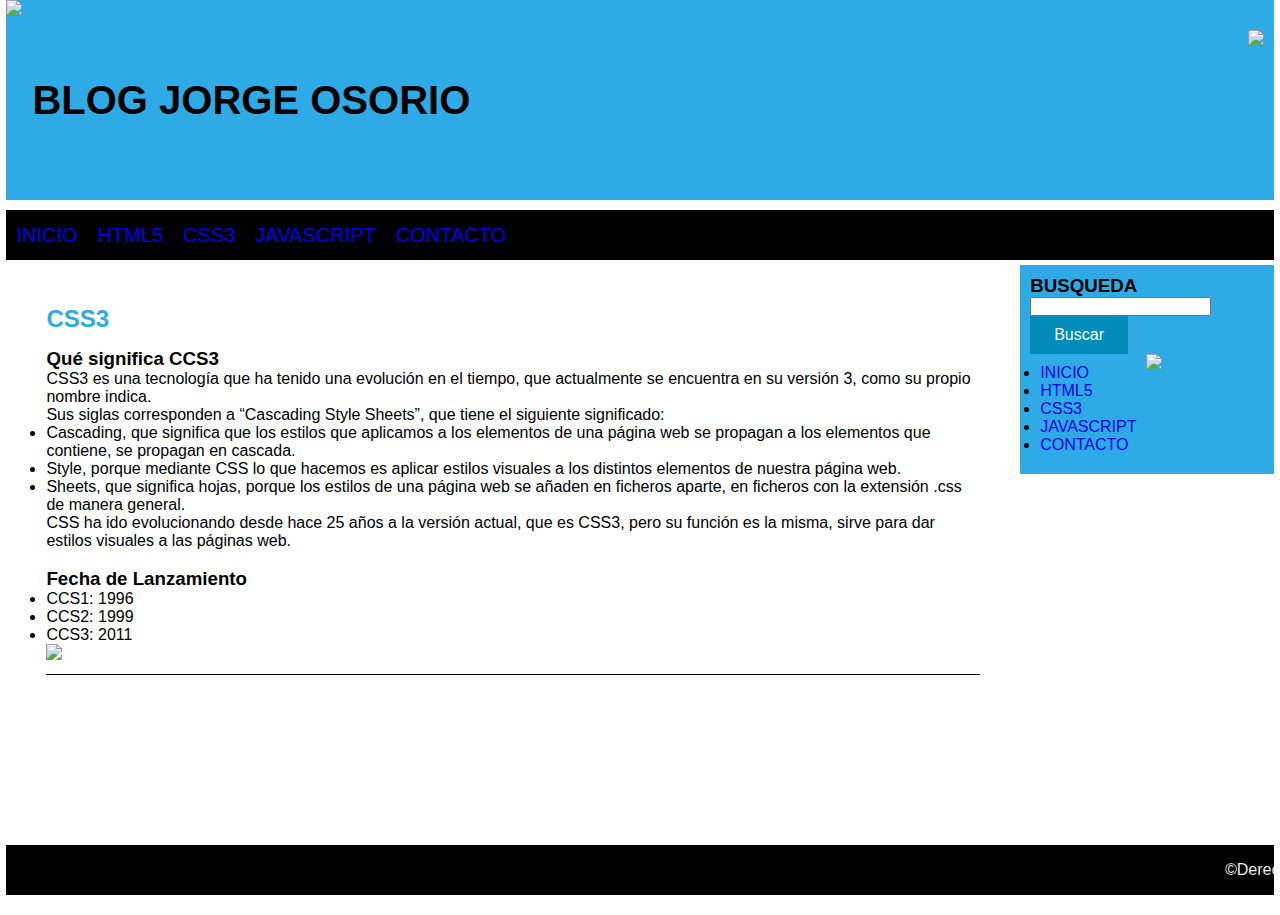
==== css.html @ f966f5b9 "initial commit" ====
<!DOCTYPE html>
<html lang="en">
<head>
    <meta charset="UTF-8">
    <meta http-equiv="X-UA-Compatible" content="IE=edge">
    <meta name="viewport" content="width=device-width, initial-scale=1.0">
    <link rel="stylesheet" href="estilo.css"/>
    <title>CSS3</title>
</head>
<body>
    <main>
        <header>
            <img class="logo" src="img/logo.png">
            <img class="code" src="img/simbolo.png">
           <h1>BLOG JORGE OSORIO</h1>
        </header>
        <nav>
            <ul>
                <li>
                    <a href="index.html">INICIO</a>
                </li>
                <li>
                    <a href="html.html">HTML5</a>
                </li>
                <li>
                    <a href="css.html">CSS3</a>
                </li>
                <li>
                    <a href="javascript.html">JAVASCRIPT</a>
                </li>
                <li>
                    <a href="formulario.html">CONTACTO</a>
                </li>
            </ul>
        </nav>
        <div class="clear"></div>
        <section id="contenido">
            
                <h2>CSS3</h2> 
            <article class="article">
                <p>
                    <h3>Qué significa CCS3</h3>
                        CSS3 es una tecnología que ha tenido una evolución en el tiempo, que actualmente se encuentra en su versión 3, como su propio nombre indica.
                        <br>
                        Sus siglas corresponden a “Cascading Style Sheets”, que tiene el siguiente significado:
                    <br>
                   <li> Cascading, que significa que los estilos que aplicamos a los elementos de una página web se propagan a los elementos que contiene, se propagan en cascada.</li>
                    <li>Style, porque mediante CSS lo que hacemos es aplicar estilos visuales a los distintos elementos de nuestra página web.</li>
                   <li>Sheets, que significa hojas, porque los estilos de una página web se añaden en ficheros aparte, en ficheros con la extensión .css de manera general.</li>
                   <p>CSS ha ido evolucionando desde hace 25 años a la versión actual, que es CSS3, pero su función es la misma, sirve para dar estilos visuales a las páginas web.</p>
                </p><br>
                <h3>Fecha de Lanzamiento</h3>
                <li>CCS1: 1996 </li>
                <li>CCS2: 1999 </li>  
                <li>CCS3: 2011 </li>
                     
                     <img src="img/css3.png" height="300px">
                
            </article>  
             
         </section>
        
         <aside>
            <h3>BUSQUEDA</h3>
            <form>
                <input type="text"/>
                <input class="button" type="submit" value="Buscar">
            </form>
            <lateral id="lateral">
                <ul>
                    <li>
                        <a href="index.html">INICIO</a>
                    </li>
                    <li>
                        <a href="html.html">HTML5</a>
                    </li>
                    <li>
                        <a href="css.html">CSS3</a>
                    </li>
                    <li>
                        <a href="javascript.html">JAVASCRIPT</a>
                    </li>
                    <li>
                        <a href="formulario.html">CONTACTO</a>
                    </li>
                </ul>
            </lateral>
            <img src="img/codificador.png" height="300px">
         </aside>

         <div class="clear"></div>

        <footer>
           <marquee>©Derechos Reservados Jorge Osorio</marquee> 
        </footer>
    </main>
 
</body>
</html>
---- estilo.css ----
*{
    margin:0px;
    padding:0px;
}

body{
    background: white;
    font-family: Arial, Helvetica, sans-serif;
}

main{
    width: 99%;
    margin: 0px auto;
}

header h1{
    background: #2eabe6;
    height: 200px;
    width: 100%;
    text-align: left;
    line-height: 200px;
    color: black;
    border-bottom: 10px solid white;
    font-size: 40px;
}

.logo{
    float: left;
    height: 200px;
    margin-right: 10px;


}

.code{
    padding-top: 30px;
    float: right;
    height: 100px;
    margin-right: 10px;
    


}

nav{
    background: black;
    height: 50px;
    border-bottom: 5px solid white;
    
    
}

nav ul li{
    float: left;
    list-style: none;
    margin: 10px;
    color: white;
    font-size: 20px;
    line-height: 30px;
}

a{
text-decoration: none;
}

.clear{
    clear: both;
}

#contenido{
    float: left;
    width:calc(80% - 80px);
    min-height: 500px;
    background: white;
    padding: 40px;
}

.article{
    color: black;
    margin-top: 15px;
    margin-bottom: 15px;
    padding-bottom: 10px;
    border-bottom: 1px solid black;
}
aside{
    float: left;
    width: calc(20% - 20px);
    min-height: 50px;
    background: #2eabe6;
    padding: 10px ;
    height: 90%;
    
    
}

#lateral{
    float: left;
    padding: 10px ;
    height: 90%;
    
}

footer{
    background: black;
    color: white;
    text-align: center;
    height: 50px;
    line-height: 50px;
    
}

h2{
    color:  #2eabe6;
}

.button {
  background-color: #008CBA;
  border: none;
  color: white;
  padding: 10px 24px;;
  text-align: center;
  text-decoration: none;
  display: inline-block;
  font-size: 16px;
}
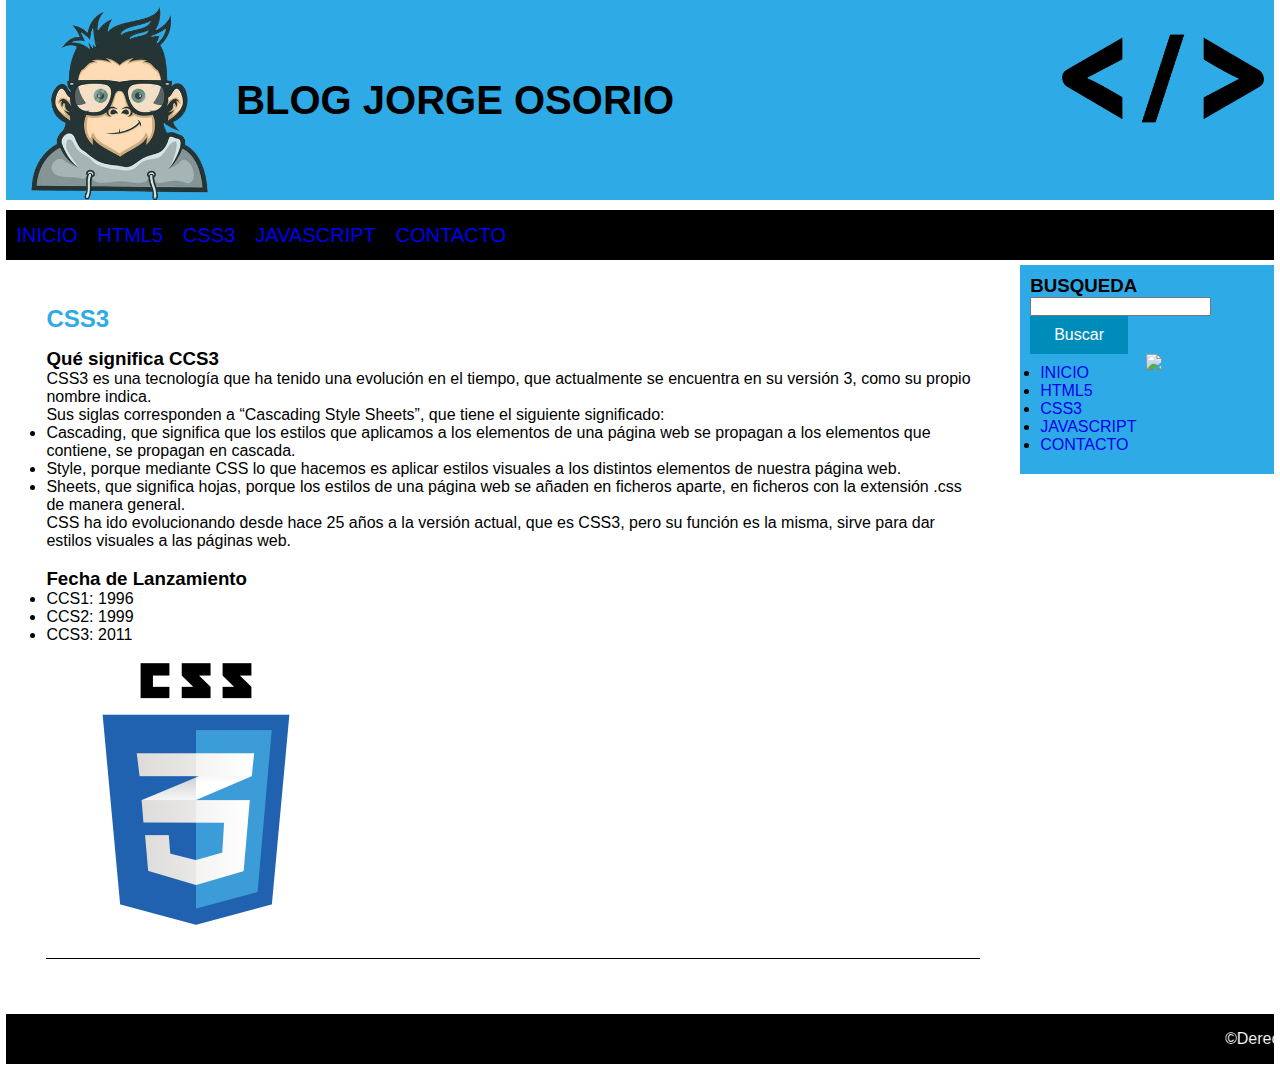
==== commit cc4ca7ae: "Update css.html" ====
--- a/css.html
+++ b/css.html
@@ -10,8 +10,8 @@
 <body>
     <main>
         <header>
-            <img class="logo" src="img/logo.png">
-            <img class="code" src="img/simbolo.png">
+            <img class="logo" src="logo.png">
+            <img class="code" src="simbolo.png">
            <h1>BLOG JORGE OSORIO</h1>
         </header>
         <nav>
@@ -54,7 +54,7 @@
                 <li>CCS2: 1999 </li>  
                 <li>CCS3: 2011 </li>
                      
-                     <img src="img/css3.png" height="300px">
+                     <img src="css3.png" height="300px">
                 
             </article>  
              
@@ -96,4 +96,4 @@
     </main>
  
 </body>
-</html>+</html>
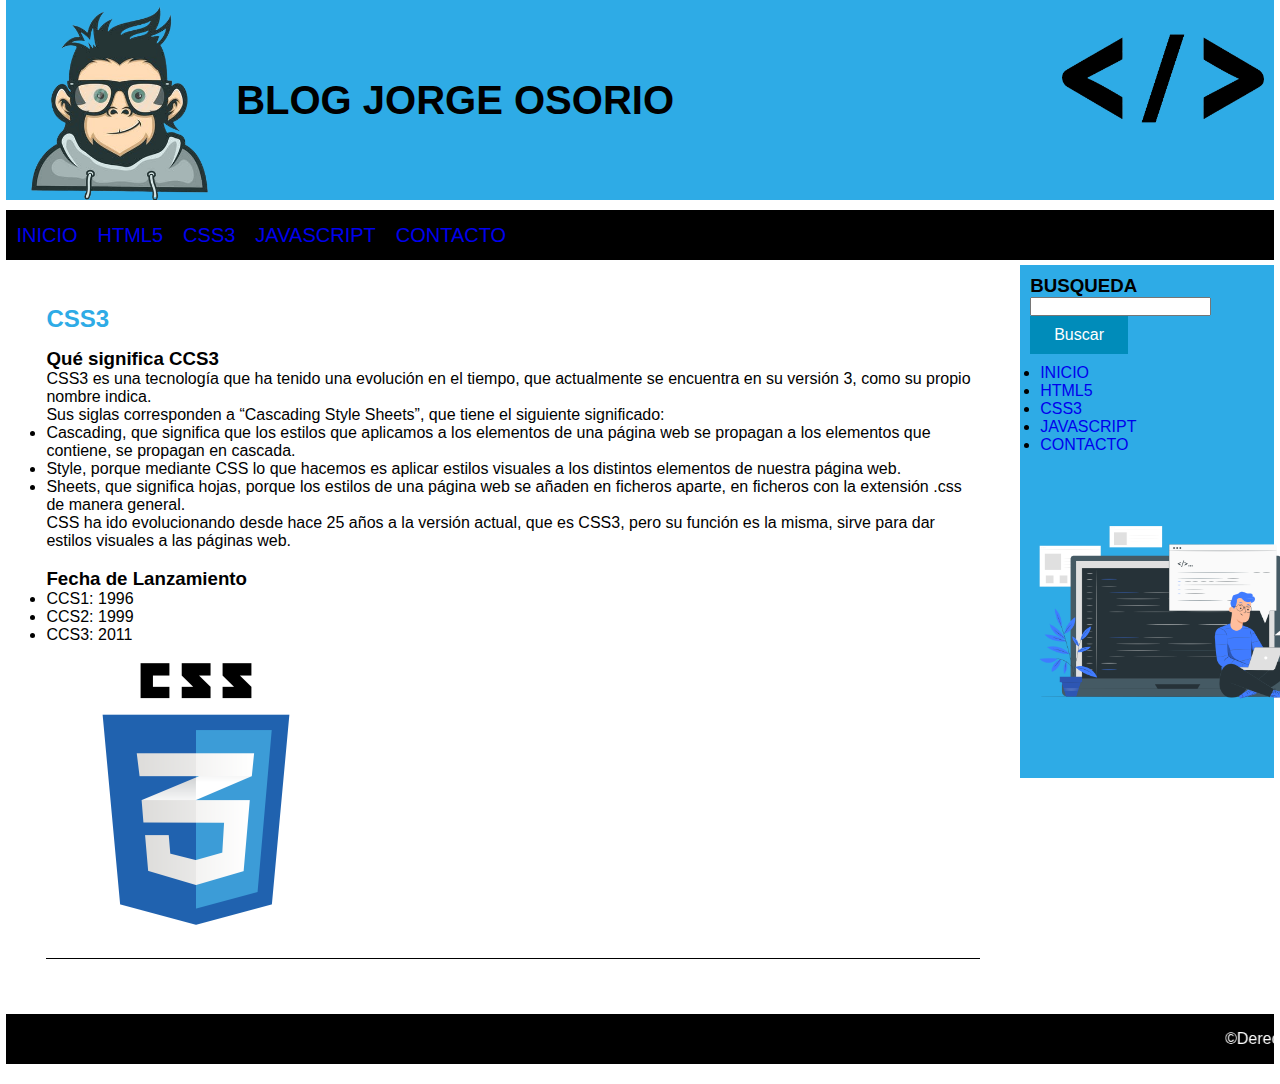
==== commit 9d2df19e: "Update css.html" ====
--- a/css.html
+++ b/css.html
@@ -85,7 +85,7 @@
                     </li>
                 </ul>
             </lateral>
-            <img src="img/codificador.png" height="300px">
+            <img src="codificador.png" height="300px">
          </aside>
 
          <div class="clear"></div>
